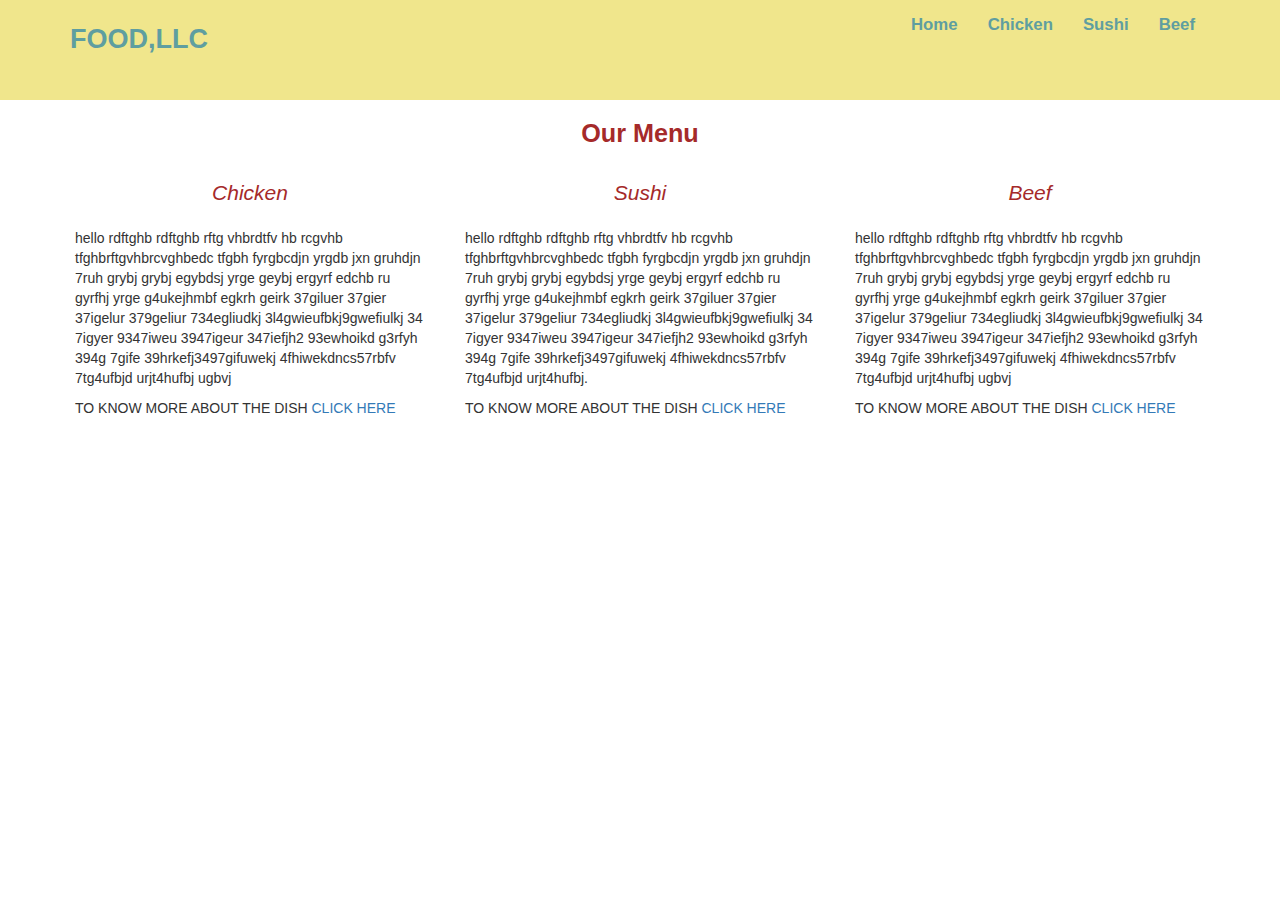
==== index.html @ ed1e69b4 "changes" ====
<!DOCTYPE html>
<html lang="en">
    <head>
      <meta charset="utf-8">
	    <meta http-equiv="X-UA-Compatible" content="IE=edge">
	    <meta name="viewport" content="width=device-width, initial-scale=1">
    <title>David CHu's China Bistro</title>
    <link rel="stylesheet" href="css/bootstrap.min.css">
    <link rel="stylesheet" href="https://maxcdn.bootstrapcdn.com/bootstrap/3.4.0/css/bootstrap.min.css"><!--using this bs file purely for glyphicon from w3-->
    <link rel="stylesheet" href="css/style.css">
    <link href='https://fonts.googleapis.com/css?family=Oxygen:400,300,700' rel="stylesheet" type="text/css">
    <link href='https://fonts.googleapis.com/css?family=Lora:' rel="stylesheet" type="text/css">
    
  </head>
  <body>
    <header>
        <nav id="header-nav" class="navbar navbar-default">
            <div class="container">
                <div class="navbar-header">
                    <div class="navbar-brand">
                        <a href="index.html"><h1>FOOD,LLC</h1></a>
                    </div>
                <button type="button" class="navbar-toggle collapsed" data-toggle="collapse" data-target="#collapsable-nav" aria-expanded="false" >
                <span class="sr-only">Toggle navigation</span>
                <span class="icon-bar"></span>
                <span class="icon-bar"></span>
                <span class="icon-bar"></span>
                </button>
                </div>
                <div id="collapsable-nav" class="collapse navbar-collapse">
                   <ul id="nav-list" class="nav navbar-nav navbar-right navbar-static-top" >
                    <li>
                        <a href="index.html"><span>Home</span></a>
                    </li>
                    <li>
                        <a href="Chicken.html"><span>Chicken</span></a>
                    </li>
                    <li>
                        <a href="Sushi.html"><span>Sushi</span></a>
                    </li>
                    <li>
                        <a href="Beef.html"><span>Beef</span></a>
                    </li>
                   </ul>
                </div>
               </div> 
        </nav>
    </header>
        <div id="main-content"class="container">
        <div class="row">
            <h1 id="menu-head">Our Menu</h1>
            <div class="col-md-4 col-sm-6 col-xs-12">
                <div id="menu-box">
                <div class="main-title">Chicken</div>
                <div id="menu-content">
                    <p>hello rdftghb rdftghb rftg vhbrdtfv hb rcgvhb tfghbrftgvhbrcvghbedc tfgbh fyrgbcdjn yrgdb jxn  gruhdjn 7ruh grybj grybj egybdsj yrge
                        geybj ergyrf edchb ru gyrfhj yrge g4ukejhmbf egkrh geirk 37giluer 37gier 37igelur 379geliur 734egliudkj 3l4gwieufbkj9gwefiulkj
                        34 7igyer 9347iweu 3947igeur 347iefjh2 93ewhoikd g3rfyh 394g 7gife 39hrkefj3497gifuwekj 4fhiwekdncs57rbfv 7tg4ufbjd  urjt4hufbj  ugbvj
                        <div>TO KNOW MORE ABOUT THE DISH <a href="Chicken.html">CLICK HERE</a></div>
                    </p>
                </div>
             </div>
            </div>
            

             <div class="col-md-4 col-sm-6 col-xs-12">
                <div id="menu-box">
                    <div class="main-title">Sushi</div>
                    <div id="menu-content">
                        <p>hello rdftghb rdftghb rftg vhbrdtfv hb rcgvhb tfghbrftgvhbrcvghbedc tfgbh fyrgbcdjn yrgdb jxn  gruhdjn 7ruh grybj grybj egybdsj yrge
                            geybj ergyrf edchb ru gyrfhj yrge g4ukejhmbf egkrh geirk 37giluer 37gier 37igelur 379geliur 734egliudkj 3l4gwieufbkj9gwefiulkj
                            34 7igyer 9347iweu 3947igeur 347iefjh2 93ewhoikd g3rfyh 394g 7gife 39hrkefj3497gifuwekj 4fhiwekdncs57rbfv 7tg4ufbjd  urjt4hufbj.
                            <div>TO KNOW MORE ABOUT THE DISH <a href="Sushi.html">CLICK HERE</a></div></p>
                    </div>
                </div>
             </div>
             
             <div class="col-md-4 col-sm-12 col-xs-12">
                <div id="menu-box">
                <div class="main-title">Beef</div>
                    <div id="menu-content">
                        <p>hello rdftghb rdftghb rftg vhbrdtfv hb rcgvhb tfghbrftgvhbrcvghbedc tfgbh fyrgbcdjn yrgdb jxn  gruhdjn 7ruh grybj grybj egybdsj yrge
                            geybj ergyrf edchb ru gyrfhj yrge g4ukejhmbf egkrh geirk 37giluer 37gier 37igelur 379geliur 734egliudkj 3l4gwieufbkj9gwefiulkj
                            34 7igyer 9347iweu 3947igeur 347iefjh2 93ewhoikd g3rfyh 394g 7gife 39hrkefj3497gifuwekj 4fhiwekdncs57rbfv 7tg4ufbjd  urjt4hufbj  ugbvj
                            <div>TO KNOW MORE ABOUT THE DISH <a href="Beef.html">CLICK HERE</a></div>
                        </p>
                    </div>
                </div>
             </div>
             
        </div>
    <script src="js/jquery-2.1.4.min.js"></script>
    <script src="js/bootstrap.min.js"></script>
    <script src="js/script.js"></script>
</body>
</html>
---- css/style.css ----
#header-nav{
	background-color: khaki;
	margin:0px;
	border-radius: 0;
	border:0;
}
#header-nav a{
	text-decoration: none;
}

.navbar-brand{
	padding: 15px;
	height:100px;
}
.navbar-brand h1{
	font-size:1.5em;
	color:cadetblue;
	margin: 10px 0;
	font-weight: bold;
	text-shadow: 1px solid rgb(56, 93, 94);
}

#nav-list a{
	Color: cadetblue;
	font-weight: bold;
	font-size: 1.2em;
	text-align: center;
}
#nav-list a:hover{
	background-color: antiquewhite;
}
/*body*/

#menu-head{
	font-size: 1.8em;
	font-weight: bold;
	text-align: center;
	color:brown;
}
#menu-box{
	margin: 5px ;
}
#menu-box .menu-title{
	color: brown;
	text-align: center;
	font-style: italic;
	font-size: 1.5em;
	margin: 20px;
}
#menu-box .main-title {
	color: brown;
	text-align: center;
	font-style: italic;
	font-size: 1.5em;
	margin: 20px;
}
#menu-content hr{
	margin: 0;
	max-width: 80%;
	color: brown;
}
@media (max-width:767px) {

#collapsable-nav{
	background-color: rgb(200, 188, 188);
}
}
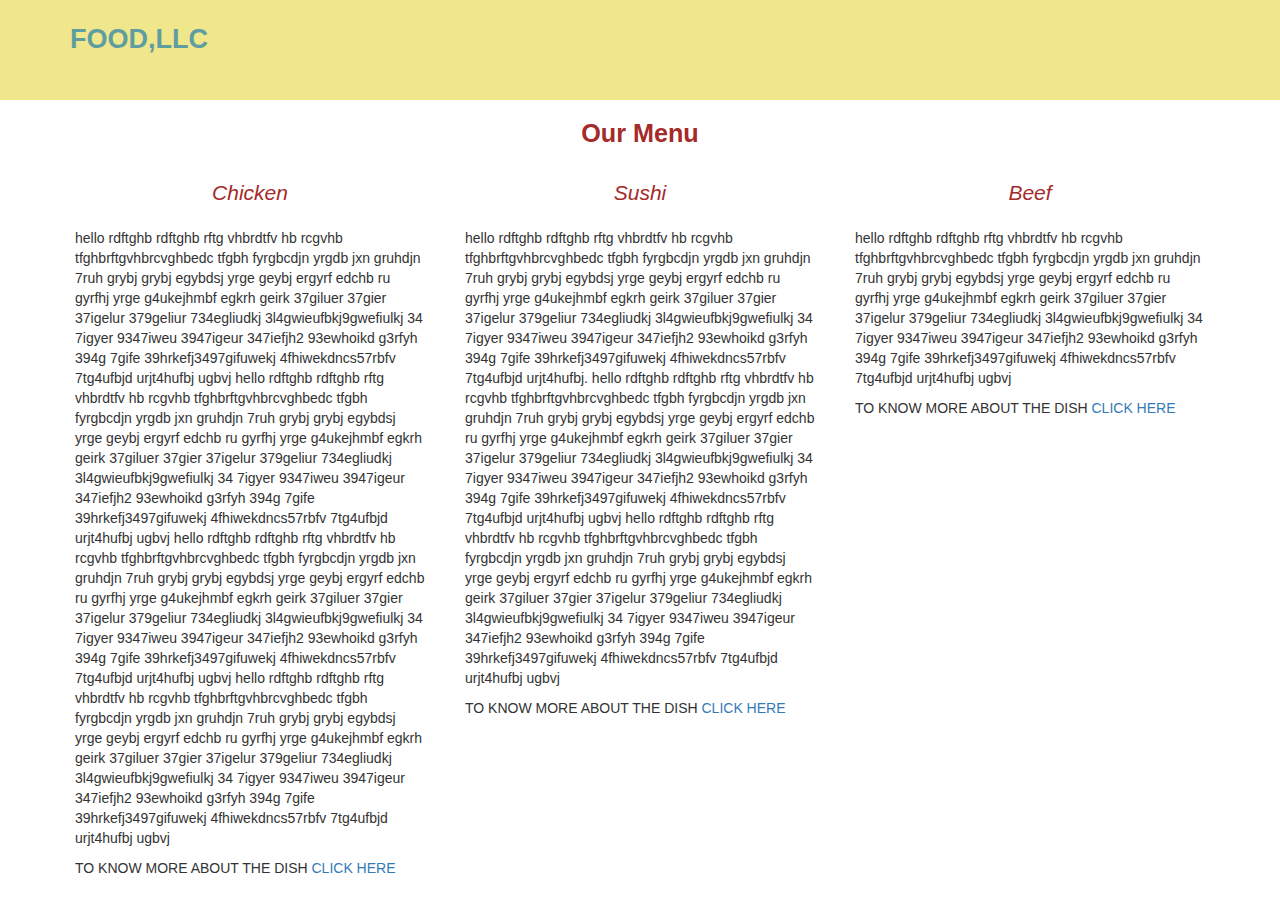
==== commit c603277b: "Update index.html" ====
--- a/index.html
+++ b/index.html
@@ -4,7 +4,7 @@
       <meta charset="utf-8">
 	    <meta http-equiv="X-UA-Compatible" content="IE=edge">
 	    <meta name="viewport" content="width=device-width, initial-scale=1">
-    <title>David CHu's China Bistro</title>
+    <title>Food,llc</title>
     <link rel="stylesheet" href="css/bootstrap.min.css">
     <link rel="stylesheet" href="https://maxcdn.bootstrapcdn.com/bootstrap/3.4.0/css/bootstrap.min.css"><!--using this bs file purely for glyphicon from w3-->
     <link rel="stylesheet" href="css/style.css">
@@ -20,15 +20,16 @@
                     <div class="navbar-brand">
                         <a href="index.html"><h1>FOOD,LLC</h1></a>
                     </div>
-                <button type="button" class="navbar-toggle collapsed" data-toggle="collapse" data-target="#collapsable-nav" aria-expanded="false" >
+                <button type="button"class=" navbar-toggle collapsed " data-toggle="collapse" data-target="#collapsable-nav" aria-expanded="false" >
                 <span class="sr-only">Toggle navigation</span>
                 <span class="icon-bar"></span>
                 <span class="icon-bar"></span>
                 <span class="icon-bar"></span>
                 </button>
                 </div>
-                <div id="collapsable-nav" class="collapse navbar-collapse">
+                <div id="collapsable-nav" class="collapse navbar-collapse ">
                    <ul id="nav-list" class="nav navbar-nav navbar-right navbar-static-top" >
+                    <div class="visible-xs">
                     <li>
                         <a href="index.html"><span>Home</span></a>
                     </li>
@@ -42,6 +43,7 @@
                         <a href="Beef.html"><span>Beef</span></a>
                     </li>
                    </ul>
+                   </div>
                 </div>
                </div> 
         </nav>
@@ -53,7 +55,17 @@
                 <div id="menu-box">
                 <div class="main-title">Chicken</div>
                 <div id="menu-content">
-                    <p>hello rdftghb rdftghb rftg vhbrdtfv hb rcgvhb tfghbrftgvhbrcvghbedc tfgbh fyrgbcdjn yrgdb jxn  gruhdjn 7ruh grybj grybj egybdsj yrge
+                    <p>
+                        hello rdftghb rdftghb rftg vhbrdtfv hb rcgvhb tfghbrftgvhbrcvghbedc tfgbh fyrgbcdjn yrgdb jxn  gruhdjn 7ruh grybj grybj egybdsj yrge
+                        geybj ergyrf edchb ru gyrfhj yrge g4ukejhmbf egkrh geirk 37giluer 37gier 37igelur 379geliur 734egliudkj 3l4gwieufbkj9gwefiulkj
+                        34 7igyer 9347iweu 3947igeur 347iefjh2 93ewhoikd g3rfyh 394g 7gife 39hrkefj3497gifuwekj 4fhiwekdncs57rbfv 7tg4ufbjd  urjt4hufbj  ugbvj
+                        hello rdftghb rdftghb rftg vhbrdtfv hb rcgvhb tfghbrftgvhbrcvghbedc tfgbh fyrgbcdjn yrgdb jxn  gruhdjn 7ruh grybj grybj egybdsj yrge
+                        geybj ergyrf edchb ru gyrfhj yrge g4ukejhmbf egkrh geirk 37giluer 37gier 37igelur 379geliur 734egliudkj 3l4gwieufbkj9gwefiulkj
+                        34 7igyer 9347iweu 3947igeur 347iefjh2 93ewhoikd g3rfyh 394g 7gife 39hrkefj3497gifuwekj 4fhiwekdncs57rbfv 7tg4ufbjd  urjt4hufbj  ugbvj
+                        hello rdftghb rdftghb rftg vhbrdtfv hb rcgvhb tfghbrftgvhbrcvghbedc tfgbh fyrgbcdjn yrgdb jxn  gruhdjn 7ruh grybj grybj egybdsj yrge
+                        geybj ergyrf edchb ru gyrfhj yrge g4ukejhmbf egkrh geirk 37giluer 37gier 37igelur 379geliur 734egliudkj 3l4gwieufbkj9gwefiulkj
+                        34 7igyer 9347iweu 3947igeur 347iefjh2 93ewhoikd g3rfyh 394g 7gife 39hrkefj3497gifuwekj 4fhiwekdncs57rbfv 7tg4ufbjd  urjt4hufbj  ugbvj
+                        hello rdftghb rdftghb rftg vhbrdtfv hb rcgvhb tfghbrftgvhbrcvghbedc tfgbh fyrgbcdjn yrgdb jxn  gruhdjn 7ruh grybj grybj egybdsj yrge
                         geybj ergyrf edchb ru gyrfhj yrge g4ukejhmbf egkrh geirk 37giluer 37gier 37igelur 379geliur 734egliudkj 3l4gwieufbkj9gwefiulkj
                         34 7igyer 9347iweu 3947igeur 347iefjh2 93ewhoikd g3rfyh 394g 7gife 39hrkefj3497gifuwekj 4fhiwekdncs57rbfv 7tg4ufbjd  urjt4hufbj  ugbvj
                         <div>TO KNOW MORE ABOUT THE DISH <a href="Chicken.html">CLICK HERE</a></div>
@@ -70,6 +82,12 @@
                         <p>hello rdftghb rdftghb rftg vhbrdtfv hb rcgvhb tfghbrftgvhbrcvghbedc tfgbh fyrgbcdjn yrgdb jxn  gruhdjn 7ruh grybj grybj egybdsj yrge
                             geybj ergyrf edchb ru gyrfhj yrge g4ukejhmbf egkrh geirk 37giluer 37gier 37igelur 379geliur 734egliudkj 3l4gwieufbkj9gwefiulkj
                             34 7igyer 9347iweu 3947igeur 347iefjh2 93ewhoikd g3rfyh 394g 7gife 39hrkefj3497gifuwekj 4fhiwekdncs57rbfv 7tg4ufbjd  urjt4hufbj.
+                            hello rdftghb rdftghb rftg vhbrdtfv hb rcgvhb tfghbrftgvhbrcvghbedc tfgbh fyrgbcdjn yrgdb jxn  gruhdjn 7ruh grybj grybj egybdsj yrge
+                        geybj ergyrf edchb ru gyrfhj yrge g4ukejhmbf egkrh geirk 37giluer 37gier 37igelur 379geliur 734egliudkj 3l4gwieufbkj9gwefiulkj
+                        34 7igyer 9347iweu 3947igeur 347iefjh2 93ewhoikd g3rfyh 394g 7gife 39hrkefj3497gifuwekj 4fhiwekdncs57rbfv 7tg4ufbjd  urjt4hufbj  ugbvj
+                        hello rdftghb rdftghb rftg vhbrdtfv hb rcgvhb tfghbrftgvhbrcvghbedc tfgbh fyrgbcdjn yrgdb jxn  gruhdjn 7ruh grybj grybj egybdsj yrge
+                        geybj ergyrf edchb ru gyrfhj yrge g4ukejhmbf egkrh geirk 37giluer 37gier 37igelur 379geliur 734egliudkj 3l4gwieufbkj9gwefiulkj
+                        34 7igyer 9347iweu 3947igeur 347iefjh2 93ewhoikd g3rfyh 394g 7gife 39hrkefj3497gifuwekj 4fhiwekdncs57rbfv 7tg4ufbjd  urjt4hufbj  ugbvj
                             <div>TO KNOW MORE ABOUT THE DISH <a href="Sushi.html">CLICK HERE</a></div></p>
                     </div>
                 </div>
@@ -93,4 +111,6 @@
     <script src="js/bootstrap.min.js"></script>
     <script src="js/script.js"></script>
 </body>
-</html>+</html>
+</body>
+</html>
